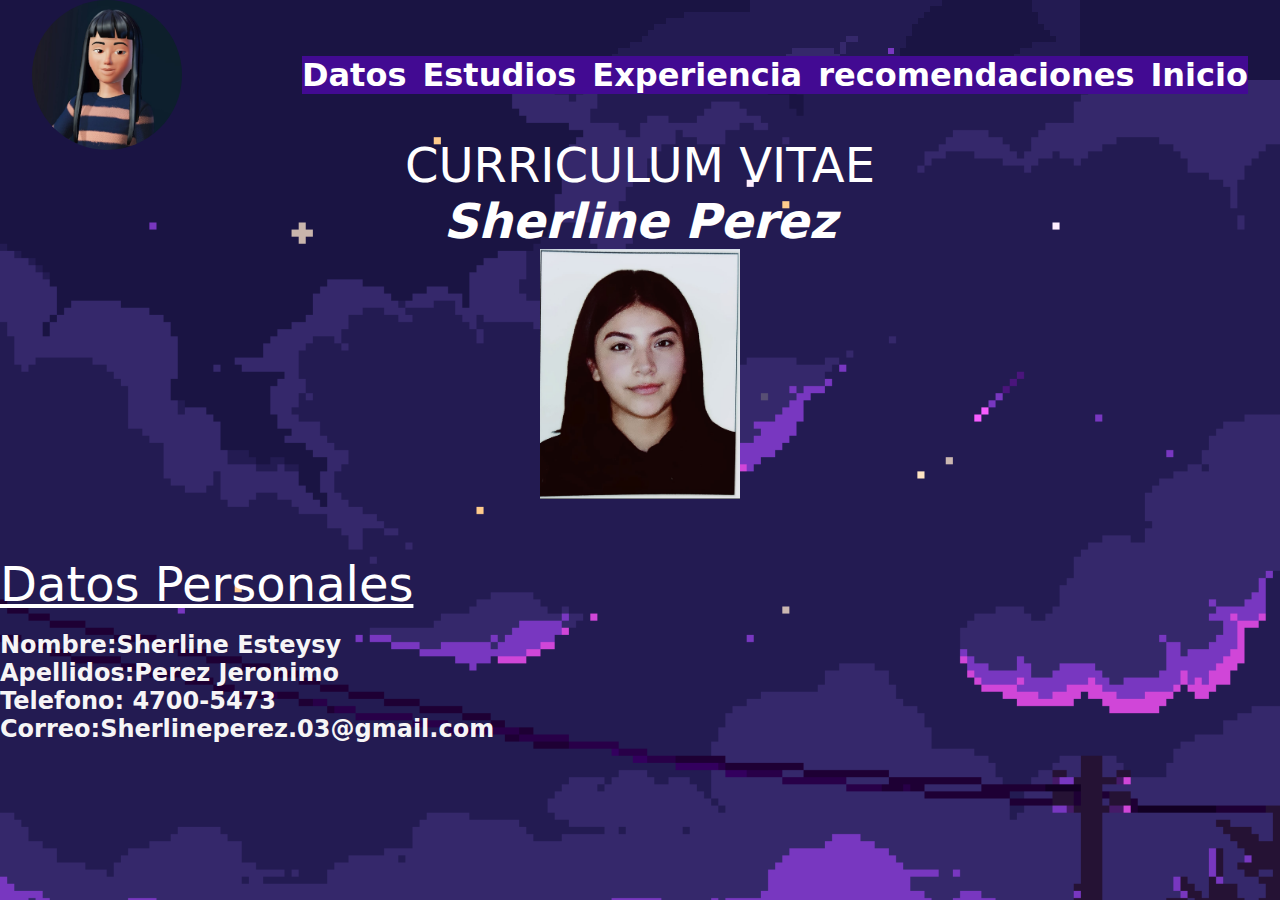
==== datos.html @ e7b361fa "sherline" ====
<html>
<head>
	<link rel="stylesheet" href="style.css">

	<meta charset="utf-8">
	<meta name="viewport" content="width=device-width, initial-scale=1">
	<title>datos personales</title>
</head>

<body bgcolor="#2471A3">
	<header class="header">
		<nav class="navbar">
			<img src="imagenes/pollito.jpg"200" height="150" class="logo">
			<label class="label_hamburguesa" for="menu_hamburguesa">
                <svg xmlns="http://www.w3.org/2000/svg" width="50"
                height="50"
                color="white"
                 fill="currentColor"
                  class="bi bi-emoji-kiss-fill" 
                  viewBox="0 0 16 16">
                   <path fill-rule="evenodd"
                    d="M16 8a8 8 0 1 0-2.697 5.99c-.972-.665-1.632-1.356-1.99-2.062-.388-.766-.419-1.561-.075-2.23.496-.97 1.73-1.466 2.762-1.05.65-.262 1.38-.162 1.957.19Q16 8.425 16 8M7 6.5C7 7.328 6.552 8 6 8s-1-.672-1-1.5S5.448 5 6 5s1 .672 1 1.5m1.512 3.647c-.347.08-.737.198-1.107.319a.5.5 0 1 1-.31-.95c.38-.125.802-.254 1.192-.343.37-.086.78-.153 1.103-.108.16.022.394.085.561.286.188.226.187.497.131.705a1.9 1.9 0 0 1-.31.593q-.115.16-.275.343.16.186.276.347c.142.197.256.397.31.595.055.208.056.479-.132.706-.168.2-.404.262-.563.284-.323.043-.733-.027-1.102-.113a15 15 0 0 1-1.191-.345.5.5 0 1 1 .31-.95c.371.12.761.24 1.109.321q.264.062.446.084a6 6 0 0 0-.502-.584.5.5 0 0 1 .002-.695 5.5 5.5 0 0 0 .5-.577 5 5 0 0 0-.448.082m.766-.086-.006-.002zm.002 1.867-.005.001.006-.002Zm.157-4.685a.5.5 0 0 1-.874-.486A1.93 1.93 0 0 1 10.25 5.75c.73 0 1.356.412 1.687 1.007a.5.5 0 1 1-.874.486.93.93 0 0 0-.813-.493.93.93 0 0 0-.813.493M14 9.828c1.11-1.14 3.884.856 0 3.422-3.884-2.566-1.11-4.562 0-3.421Z"/>
                 </svg>
		</label>
		<input class="menu_hamburguesa" type="checkbox" name="" 
		id="menu_hamburguesa">
		
		<ul class="ul_links">   
			<li class="li_links">
				<a href="datos.html" class="link">Datos</a>
			</li>
			<li class="li_links">
				<a href="academico.html" class="link">Estudios</a>
			</li>
			<li class="li_links">
				<a href="experiencia.html" class="link">Experiencia</a>
			</li>
			<li class="li_links">
				<a href="recomendaciones.html" class="link">recomendaciones</a>
			</li>
			<li class="li_links">
				<a href="todos.html" class="link">Inicio</a>
		
			
		</li>
	</ul>
	</nav>
		</header>
		
		<br><br> <br>
		
		
	<center><p> <font size="60">CURRICULUM VITAE</p></font>
		<p><font size="50" color="white"><b><i>Sherline Perez</i> </b> <br></font></p> </center>
		<center>	<img src="imagenes/formal.jpg" alt="" width="200" height="250"></center>
		<br> <br> <br>
		<p> <font size="40"> <u>Datos Personales</u></p></font>   <br>
	
			<ul>		
		<font size="5">	<li><b>Nombre:Sherline Esteysy </b></li></font>
		<font size="5">	<li><b>Apellidos:Perez Jeronimo </b></li></font>
		<font size="5">	<li><b>Telefono: 4700-5473 </b></li></font>
		<font size="5">	<li><b>Correo:Sherlineperez.03@gmail.com</b></li></font>
		
			</ul>
			
</body>
</html>
---- style.css ----
:root {
    --color_primario: #430a93fd;
    --color_primario_suave: #430a93fd;
    --color_blanco: #fff;
    --altura_header: 80px;
    --padding_left_right: 2rem;
    --ancho_maximo: 1200px;
}

*{
    margin: 0;
    padding: 0;
    box-sizig: border-box;
}
body{ background-color: #430a93fd;
    font-family: system-ui, -apple-system, BlinkMacSystemFont, 'Segoe UI', Roboto, Oxygen, Ubuntu, Cantarell, 'Open Sans', 'Helvetica Neue', sans-serif;
width: 100%;
height: 100%;
background-image: url(imagenes/gif1.gif);
background-repeat: no-repeat;
background-position: center;
background-size: cover;
}
ul,li{
    color: rgb(246, 245, 246);
}
a{
  text-decoration: none;
}
ol,ul{
    list-style: none;
    
}
.header {
    height: var(--altura_header);
    background-color: var(--color_primario);
  
background-image: url(imagenes/gif1.gif);
}
.navbar {
    height: 100%;
    display: flex;
    justify-content: space-between;
    align-items: center;
    flex-wrap: wrap;
    position: relative;
    padding: 0 var(--padding_left_right);
    
}
.menu_hamburguesa{
    display: none;
}
.menu_hamburguesa:checked + .ul_links {
    height: calc(100vh - var(--altura_header));
}
.logo {
    color: var(--color_blanco);
    width: 150;
    height: 150;
    border-radius: 50%;

}
.label_hamburguesa{
}
.list_icon {
    color: var(--color_blanco);
    cursor: pointer;
}
.ul_links {
    width: 100%;
background-color: var(--color_primario_suave);
position: absolute;
top: var(--altura_header);
left: 1;
height: 1;
overflow: hidden;
/*height: calc(100vh - var(--altura_header)); */
display: flex;
flex-direction: column;
justify-content: center;
align-items: center ;
gap: 3rem;
transition: all ,1s;

}
.li_links {
}
.link {
    font-size: 2em;
    color: var(--color_blanco);
    font-weight: bold;
}
@media(min-width:768px) {
.label_hamburguesa {
    display: none;
}
.ul_links{
    position: static;
    width: auto;
    height: auto ;
    flex-direction: row;
    gap: 1rem;
   
}
.link {
    font-size: 2rem;
 transition: all .3s;
}
.link:hover{
    background-color: #430a93fd;
    padding: .7rem .7rem;
}

}
p{
color: var(--color_blanco);
}
body {
    background-color: #3816d1fd;
}
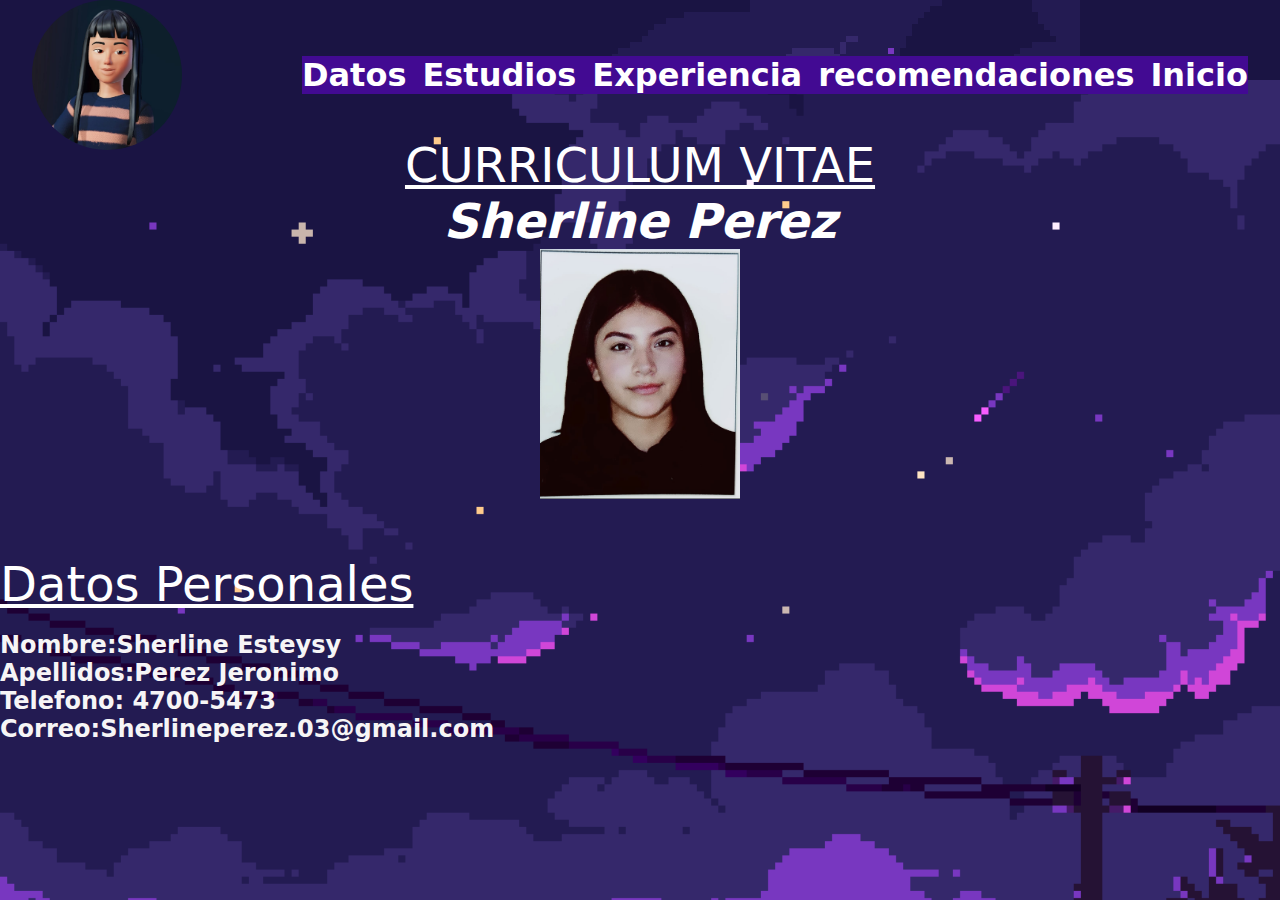
==== commit 134d09cf: "sherline" ====
--- a/datos.html
+++ b/datos.html
@@ -39,7 +39,7 @@
 				<a href="recomendaciones.html" class="link">recomendaciones</a>
 			</li>
 			<li class="li_links">
-				<a href="todos.html" class="link">Inicio</a>
+				<a href="index.html" class="link">Inicio</a>
 		
 			
 		</li>
@@ -50,8 +50,8 @@
 		<br><br> <br>
 		
 		
-	<center><p> <font size="60">CURRICULUM VITAE</p></font>
-		<p><font size="50" color="white"><b><i>Sherline Perez</i> </b> <br></font></p> </center>
+		<center><p> <font size="60"> <u>CURRICULUM VITAE</u></p></font>
+			<p><font size="50" color="white"><b><i>Sherline Perez</i> </b> <br></font></p> </center>
 		<center>	<img src="imagenes/formal.jpg" alt="" width="200" height="250"></center>
 		<br> <br> <br>
 		<p> <font size="40"> <u>Datos Personales</u></p></font>   <br>
